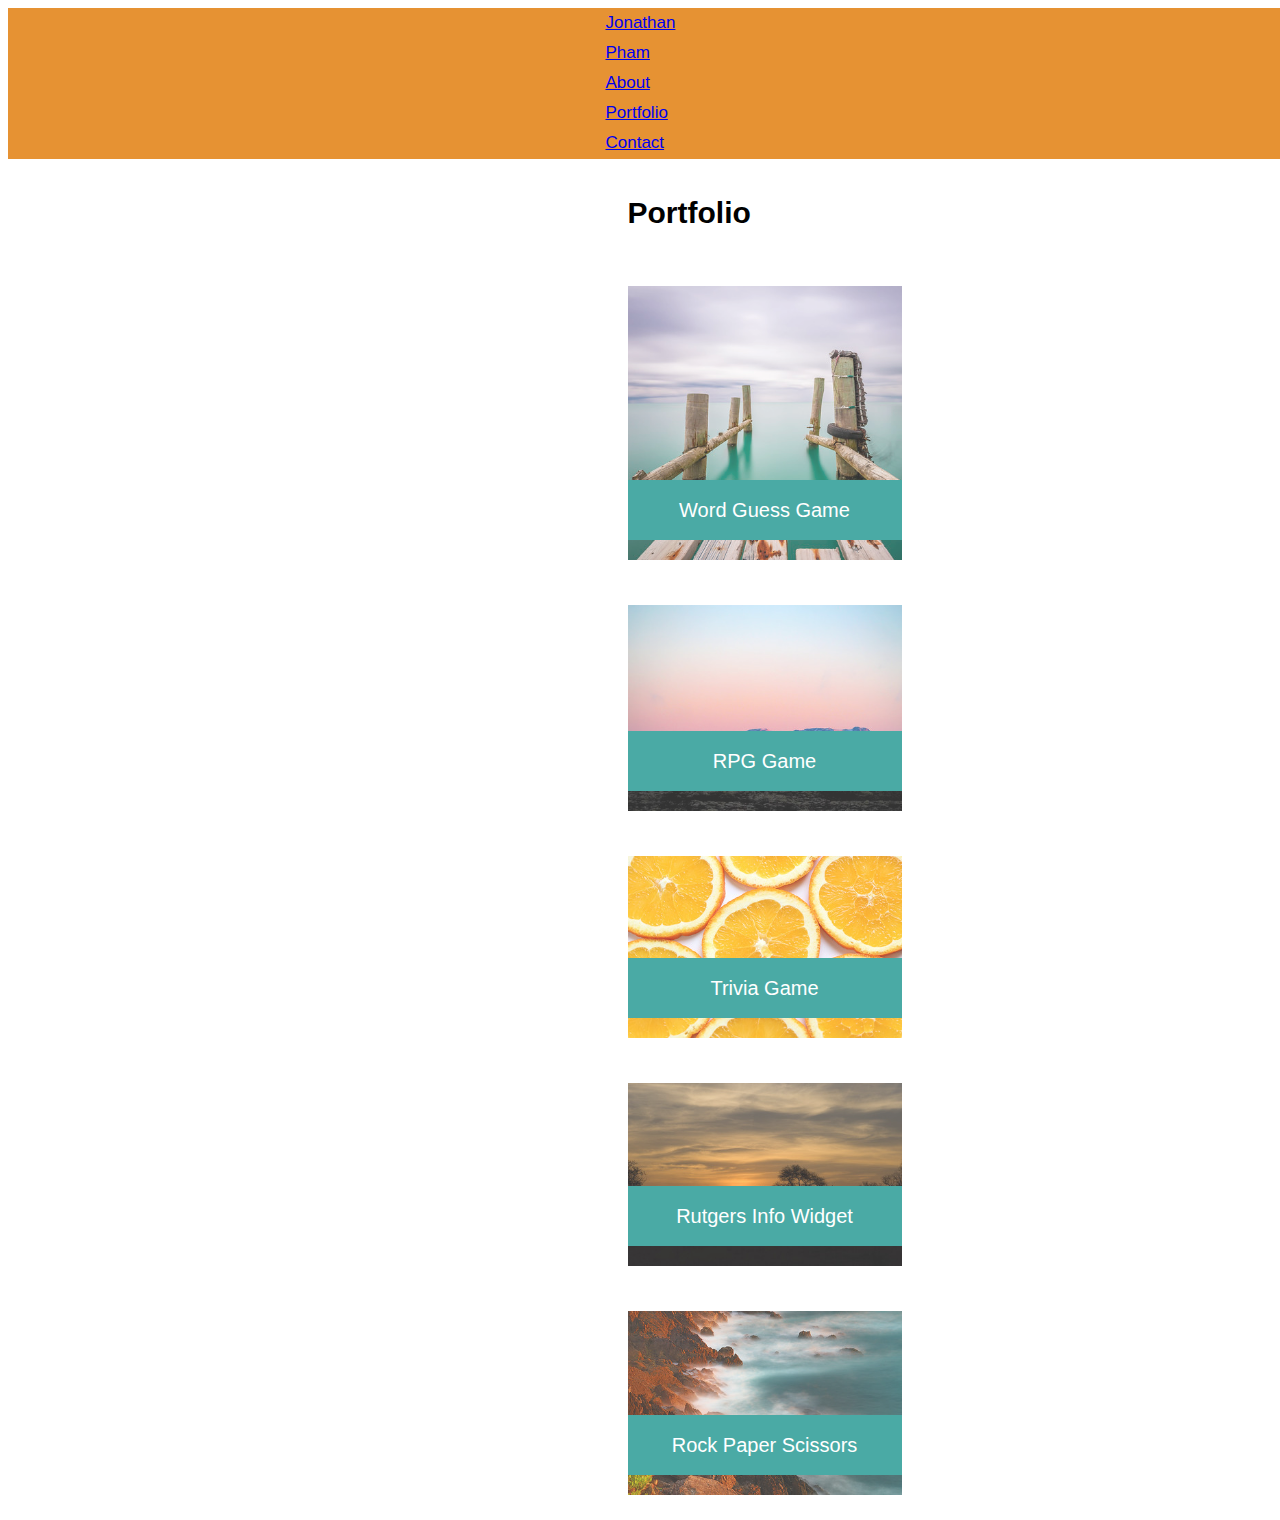
==== portfolio.html @ c707ec4f "Ok" ====
<html lang="en">
<head>
    <meta charset="UTF-8">
    <meta name="viewport" content="width=device-width, initial-scale=1.0">
    <meta http-equiv="X-UA-Compatible" content="ie=edge">
    <title> Portfolio | Jonathan Pham</title>
    <link rel="stylesheet" type="text/css" href="assets/css/style.css">

</head>
<body>
    
<header id="header1">
    <div class="container">
        <a href="index.html" id="logo"> Jonathan Pham </a>
        <nav1>

            <a href="index.html"> About </a>
            <a href="portfolio.html"> Portfolio </a>
            <a href="contact.html"> Contact </a>

        </nav1>
    </div>
</header>

<div id="main-container1" class="container">
    <section class="main-section1">
        <h1> Portfolio </h1>
    
        <div class="work">
            <img src="assets/images/Bridge to blues.jpg" alt="Word Guess Game">

        <h3> Word Guess Game </h3>
        </div>

        <div class="work">
            <img src="assets/images/Moutain.jpg" alt="RPG Game">
        
        <h3> RPG Game </h3>
        </div>

        <div class="work">
            <img src="assets/images/Oranges.jpg" alt="Trivia Game">

        <h3> Trivia Game </h3>
        </div>

        <div class="work">
            <img src="assets/images/Sunset.jpg" alt="Rutgers Info Widget">

        <h3> Rutgers Info Widget </h3>
        </div>

        <div class="work">
            <img src="assets/images/Spain shores.jpg" alt="Rock Paper Scissors">
        
        <h3> Rock Paper Scissors </h3>
        </div>

        </section>
    </section>
</div>


</body>
</html>
---- assets/css/style.css ----
body {
    font-family: Arial, "Helvetica Neue", Helvetica, sans-serif;
    font-size: 17px;
    line-height: 30px;
    color: #000000;
    background: 
  }
  
  * {
    box-sizing: border-box;
  }
  

  .container {
    width: 85;
    max-width: 960px;
    margin: 0 auto;
    clear: both;
    
  }
  
  h1,
  h2,
  h3,
  p {
    margin-bottom: 15px;
  }
  
  p:last-child {
    margin-bottom: 5;
  }
  
  h1,
  h2,
  h3 {
    font-family: 'Arial', 'Helvetica Neue', Arial, Helvetica, sans-serif;
    font-weight: 600;
    color: #000000;
  }
  
  h1 {
    padding-bottom: 10px;
    font-size: 30px;
    line-height: 50px;
    border-bottom: 3px solid #ffffff;
  }
  
  h2,
  h3 {
    font-size: 20px;
  }
  
  /* header */
  
  #header {
    position: center;
    z-index: 100;
    width: 100%;
    margin: 0 0 30px;
    overflow: auto;
    color: #e69233;
    background: #e69233;
    border-bottom: 1px solid #e69233;
    
  }
  
  #mylogo {
    float: center;
    width: 300px;
    height: 100px;
    font-family: Georgia, Times, "Times New Roman", serif;
    font-size: 40px;
    font-weight: 650;
    line-height: 100px;
    color: #ffffff;
    text-align: center;
    text-decoration: none;
    background: #e69233;
  }
  
  nav {
    float: right;
    margin-top: 25px;
  }
  
  nav a {
    display: inline-block;
    padding-left: 15px;
    margin-left: 15px;
    line-height: 18px;
    color: rgb(255, 255, 255);
    text-decoration: none;
    border-left: 1px solid #ffffff;
  }
  
  nav a:first-child {
    border-left: 0 none;
  }
  
  /* footer */
  
  footer {
    padding: 20px 5;
    clear: both;
    font-size: 14px;
    color: #ffffff;
    color: #ffffff;
    text-align: center;
    background: #ffffff;
    border-top: 8px solid #4aaaa5;
    height: 50px;
  }
  
  h3, h2 {
    padding-bottom: 20px;
    margin-bottom: 15px;
    line-height: 22px;
    border-bottom: 2px solid #ffffff;
  }
  
  /* main */
  
  #main-container {
    padding-top: 100;
    min-height: calc(100vh - 70px);
  }
  
  .main-section {
    float: center;
    width: 750;
    max-width: 960px;
    padding: 30px;
    margin: 0 0 40px;
    background: #f8ebeb;
    border: 1px solid #e69233;
  }
  
  #header1 {
    position: absolute;
    z-index: 50;
    width: 100%;
    margin: 0 0 30px;
    overflow: none;
    color: #e69233;
    background: #e69233;
    border-bottom: 1px solid #e69233;
    
  }
  
  #main-container1 {
    padding-top: 130px;
  }
  
  .main-section1 {
    float: center;
    width: 100%;
    max-width: 650px;
  
    /* Box-model */
    padding: 30px;
  
    /* Positioning */
    margin: 0 0 40px;
    background: #fff;
  
    /* Visual */
    border: 0px solid #ddd;
  }


  /* portfolio page */
  
  .work {
    /* Positioning */
    position: relative;
    float: left;
  
    /* Box-model */
    width: 274px;
    margin: 20px 0 25px;
    overflow: auto;
  }
  
  .work:nth-child(even) {
    margin-right: 40px;
  }
  
  .work img {
    /* Box-model */
    width: 100%;
  
    /* Visual */
    border: 0 none;
  
    /* Misc */
    opacity: 0.8;
  }
  
  .work h3 {
    /* Positioning */
    position: absolute;
    bottom: 20px;
    width: 100%;
  
    /* Box-model */
    padding: 15px;
    margin-bottom: 0;
    font-weight: 300;
    line-height: 30px;
  
    /* Typography */
  
    color: #fff;
    text-align: center;
    background: #4aaaa5;
  
    /* Visual */
    border-bottom: 0;
  }
  
  .auth-image {
    float: left;
  
    /* Box-model */
    width: 200px;
    height: auto;
    margin-top: 10px;
  
    /* Positioning */
    margin-right: 25px;
  }
  
  /* contact page */
  
  #contact-form ul {
    margin-bottom: 15px;
  }
  
  #contact-form li {
    margin-bottom: 15px;
  }
  
  label,
  input[type=text],
  input[type=email],
  textarea {
    display: inline-table;
    width: 75%;
  }
  
  input[type=text],
  input[type=email],
  textarea {
    height: 40px;
    padding: 12px;
    font-size: 12px;
    border: 1px solid #ffffff;
  }
  
  textarea {
    height: 175px;
  }
  
  input[type=submit] {
    padding: 12px 40px;
    font-size: 20px;
    color: #ffffff;
    cursor: pointer;
    background: #e69233;
    border: 0 none;
  }
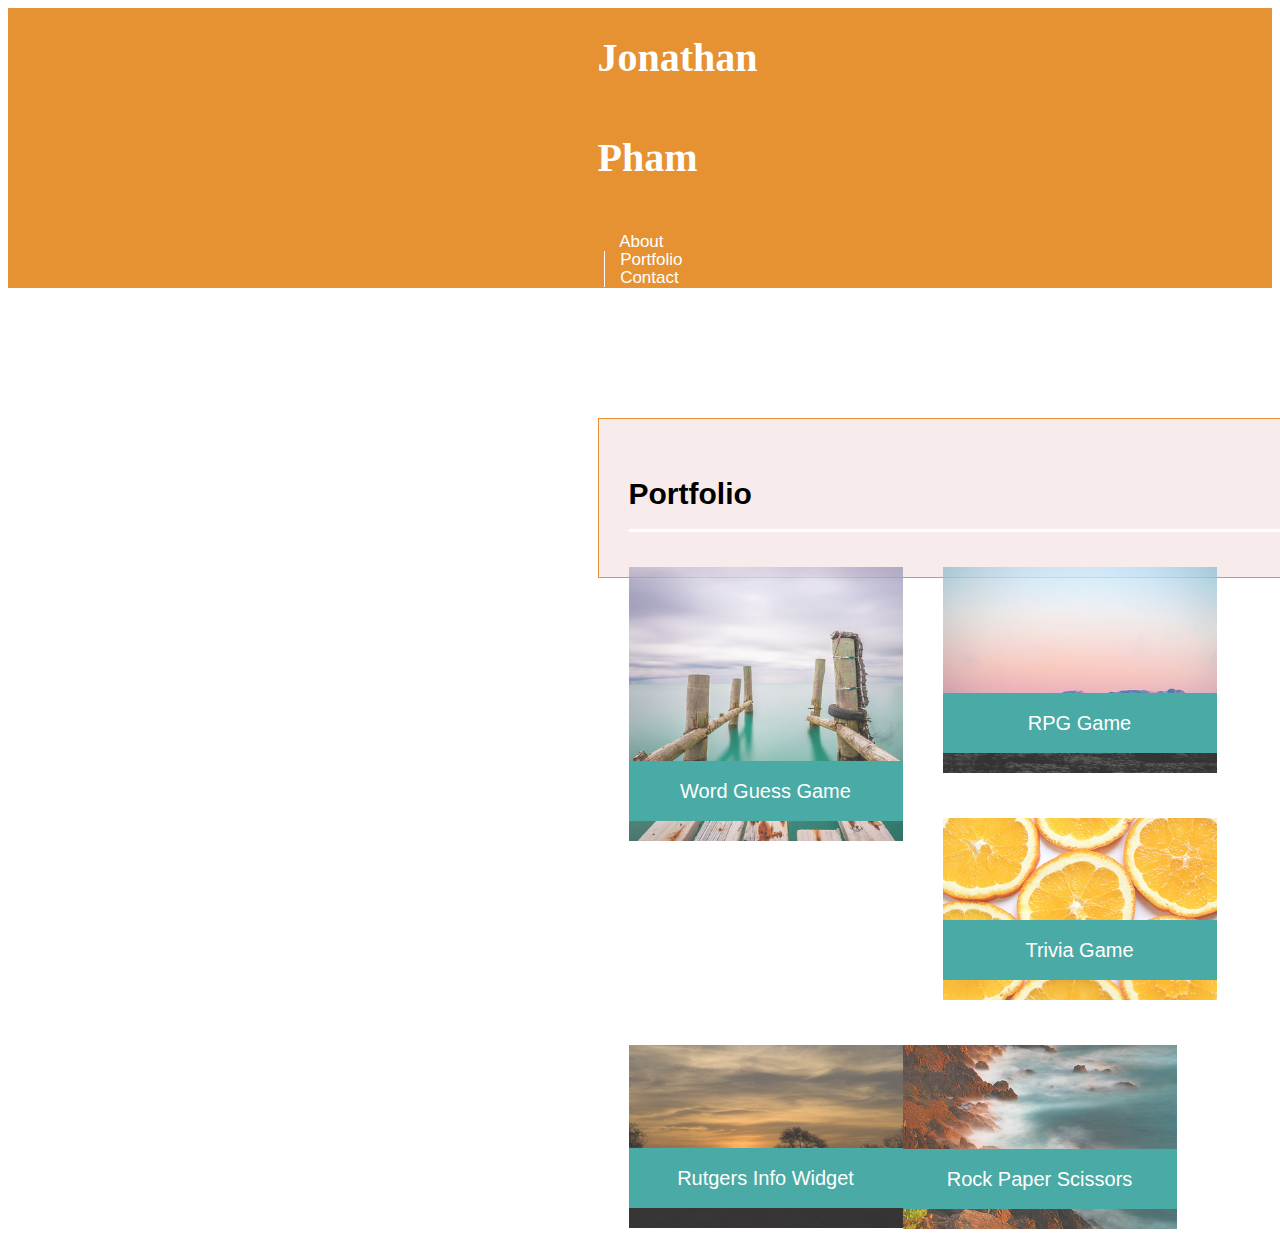
==== commit 46a73559: "more edits" ====
--- a/portfolio.html
+++ b/portfolio.html
@@ -9,21 +9,21 @@
 </head>
 <body>
     
-<header id="header1">
+<header id="header">
     <div class="container">
-        <a href="index.html" id="logo"> Jonathan Pham </a>
-        <nav1>
+        <a href="index.html" id="mylogo"> Jonathan Pham </a>
+        <nav>
 
             <a href="index.html"> About </a>
             <a href="portfolio.html"> Portfolio </a>
             <a href="contact.html"> Contact </a>
 
-        </nav1>
+        </nav>
     </div>
 </header>
 
-<div id="main-container1" class="container">
-    <section class="main-section1">
+<div id="main-container" class="container">
+    <section class="main-section">
         <h1> Portfolio </h1>
     
         <div class="work">
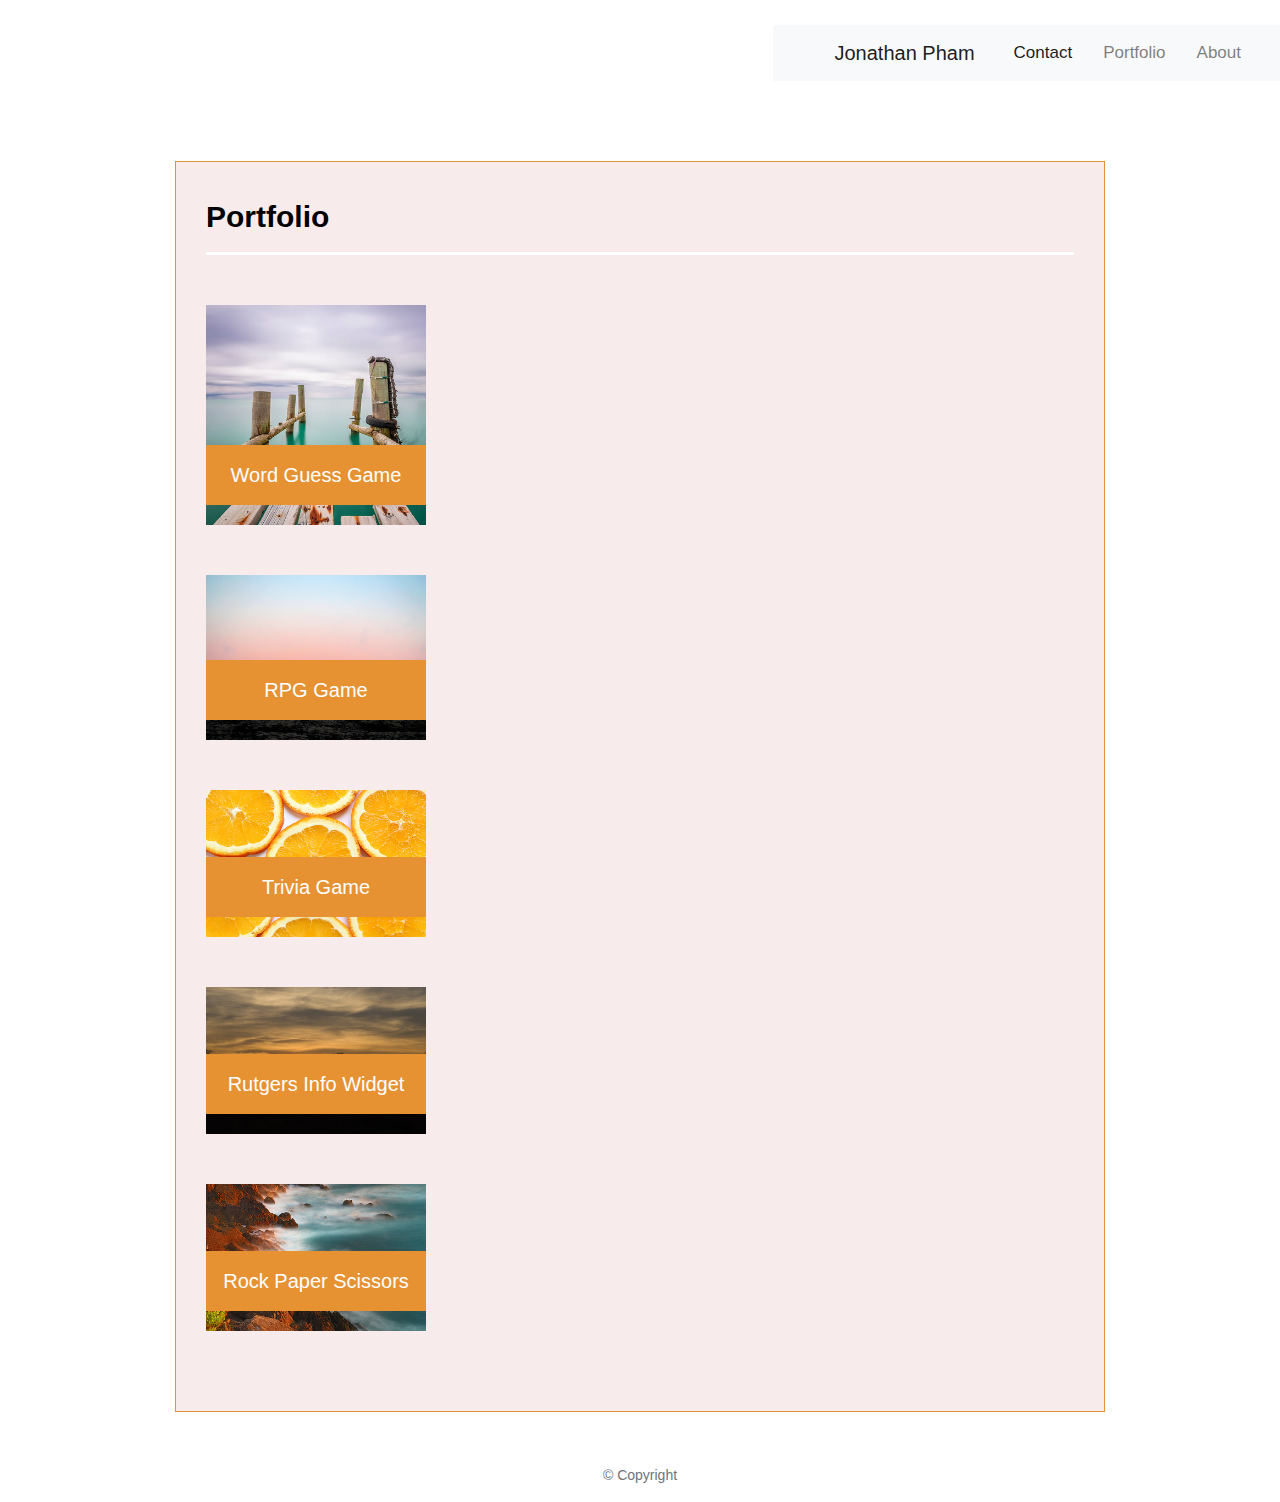
==== commit 959e7dd2: "New additions" ====
--- a/portfolio.html
+++ b/portfolio.html
@@ -1,65 +1,107 @@
+<!doctype html>
 <html lang="en">
+
 <head>
     <meta charset="UTF-8">
     <meta name="viewport" content="width=device-width, initial-scale=1.0">
     <meta http-equiv="X-UA-Compatible" content="ie=edge">
     <title> Portfolio | Jonathan Pham</title>
+    <link rel="stylesheet" href="https://maxcdn.bootstrapcdn.com/bootstrap/4.0.0/css/bootstrap.min.css">
     <link rel="stylesheet" type="text/css" href="assets/css/style.css">
+</head>
 
-</head>
 <body>
+    <nav class="navbar navbar-expand-lg navbar-light bg-light">
+        <div class="container">
+          <!-- Brand and toggle get grouped for better mobile display -->
+          <a class="navbar-brand" href="index.html" id="logo">Jonathan Pham</a>
+          <button class="navbar-toggler" type="button" data-toggle="collapse" data-target="#navbarTogglerDemo01"
+            aria-controls="navbarTogglerDemo01" aria-expanded="false" aria-label="Toggle navigation">
+            <span class="navbar-toggler-icon"></span>
+          </button>
+          <!-- Collect the nav links, forms, and other content for toggling -->
+          <div class="collapse navbar-collapse" id="navbarTogglerDemo01">
+            <ul class="navbar-nav ml-auto mt-2 mt-lg-0">
+              <li class="nav-item">
+                <a class="nav-link active" href="contact.html">Contact</a>
+              </li>
+              <li class="nav-item">
+                <a class="nav-link" href="portfolio.html">Portfolio</a>
+              </li>
+              <li class="nav-item">
+                <a class="nav-link" href="index.html">About</a>
+              </li>
+            </ul>
+          </div>
+          <!-- /.navbar-collapse -->
+        </div>
+        <!-- /.container -->
+      </nav>
+      <!-- End of navbar -->
     
-<header id="header">
-    <div class="container">
-        <a href="index.html" id="mylogo"> Jonathan Pham </a>
-        <nav>
 
-            <a href="index.html"> About </a>
-            <a href="portfolio.html"> Portfolio </a>
-            <a href="contact.html"> Contact </a>
+        <div class="container">
+            <a class="navbar-brand" href="index.html" id="logo">  </a>
+            <a href="index.html">  </a>
+            <a href="portfolio.html">  </a>
+            <a href="contact.html"></a>
 
-        </nav>
+    </nav>
     </div>
-</header>
+    </header>
 
-<div id="main-container" class="container">
-    <section class="main-section">
-        <h1> Portfolio </h1>
-    
-        <div class="work">
-            <img src="assets/images/Bridge to blues.jpg" alt="Word Guess Game">
+    <div id="main-container" class="container">
+        <section class="main-section">
+            <h1> Portfolio </h1>
 
-        <h3> Word Guess Game </h3>
-        </div>
+            <div class="work">
+                <img src="assets/images/Bridge to blues.jpg" alt="Word Guess Game">
 
-        <div class="work">
-            <img src="assets/images/Moutain.jpg" alt="RPG Game">
-        
-        <h3> RPG Game </h3>
-        </div>
+                <h3> Word Guess Game </h3>
+            </div>
 
-        <div class="work">
-            <img src="assets/images/Oranges.jpg" alt="Trivia Game">
+            <div class="work">
+                <img src="assets/images/Moutain.jpg" alt="RPG Game">
 
-        <h3> Trivia Game </h3>
-        </div>
+                <h3> RPG Game </h3>
+            </div>
 
-        <div class="work">
-            <img src="assets/images/Sunset.jpg" alt="Rutgers Info Widget">
+            <div class="work">
+                <img src="assets/images/Oranges.jpg" alt="Trivia Game">
 
-        <h3> Rutgers Info Widget </h3>
-        </div>
+                <h3> Trivia Game </h3>
+            </div>
 
-        <div class="work">
-            <img src="assets/images/Spain shores.jpg" alt="Rock Paper Scissors">
-        
-        <h3> Rock Paper Scissors </h3>
-        </div>
+            <div class="work">
+                <img src="assets/images/Sunset.jpg" alt="Rutgers Info Widget">
+
+                <h3> Rutgers Info Widget </h3>
+            </div>
+
+            <div class="work">
+                <img src="assets/images/Spain shores.jpg" alt="Rock Paper Scissors">
+
+                <h3> Rock Paper Scissors </h3>
+            </div>
 
         </section>
-    </section>
-</div>
+        </section>
+    </div>
 
+    <footer class="footer">
+        <div class="two-toned-footer-color"></div>
+        <p class="text-muted text-muted-footer text-center">
+            &copy; Copyright
+        </p>
+    </footer>
+
+    <!-- jQuery CDN -->
+    <script type="text/javascript" src="https://cdnjs.cloudflare.com/ajax/libs/jquery/3.2.1/jquery.min.js"></script>
+
+    <!-- Bootstrap CDN -->
+    <script src="https://maxcdn.bootstrapcdn.com/bootstrap/4.0.0/js/bootstrap.min.js"></script>
+    </script>
 
 </body>
+
 </html>--- a/assets/css/style.css
+++ b/assets/css/style.css
@@ -107,7 +107,7 @@
     color: #ffffff;
     text-align: center;
     background: #ffffff;
-    border-top: 8px solid #4aaaa5;
+    border-top: 8px solid #ffffff;
     height: 50px;
   }
   
@@ -121,13 +121,13 @@
   /* main */
   
   #main-container {
-    padding-top: 100;
+    padding-top: 50px;
     min-height: calc(100vh - 70px);
   }
   
   .main-section {
     float: center;
-    width: 750;
+    width: 100%;
     max-width: 960px;
     padding: 30px;
     margin: 0 0 40px;
@@ -135,49 +135,30 @@
     border: 1px solid #e69233;
   }
   
-  #header1 {
-    position: absolute;
-    z-index: 50;
-    width: 100%;
-    margin: 0 0 30px;
-    overflow: none;
-    color: #e69233;
-    background: #e69233;
-    border-bottom: 1px solid #e69233;
-    
-  }
-  
-  #main-container1 {
-    padding-top: 130px;
-  }
-  
-  .main-section1 {
-    float: center;
-    width: 100%;
-    max-width: 650px;
-  
-    /* Box-model */
-    padding: 30px;
-  
-    /* Positioning */
-    margin: 0 0 40px;
-    background: #fff;
-  
-    /* Visual */
-    border: 0px solid #ddd;
-  }
 
 
   /* portfolio page */
+
+  #mylogo {
+    float: center;
+    width: 300px;
+    height: 100px;
+    font-family: Georgia, Times, "Times New Roman", serif;
+    font-size: 40px;
+    font-weight: 650;
+    line-height: 100px;
+    color: #ffffff;
+    text-align: center;
+    text-decoration: none;
+    background: #e69233;
+  }
+  
   
   .work {
-    /* Positioning */
     position: relative;
-    float: left;
-  
-    /* Box-model */
-    width: 274px;
-    margin: 20px 0 25px;
+    float: center;
+    width: 220px;
+    margin: 50px 0 50px;
     overflow: auto;
   }
   
@@ -186,48 +167,31 @@
   }
   
   .work img {
-    /* Box-model */
-    width: 100%;
-  
-    /* Visual */
-    border: 0 none;
-  
-    /* Misc */
-    opacity: 0.8;
+    width: 100%;
+    border: 1 none;
+    opacity: 1;
   }
   
   .work h3 {
-    /* Positioning */
     position: absolute;
     bottom: 20px;
     width: 100%;
-  
-    /* Box-model */
     padding: 15px;
     margin-bottom: 0;
     font-weight: 300;
     line-height: 30px;
-  
-    /* Typography */
-  
-    color: #fff;
-    text-align: center;
-    background: #4aaaa5;
-  
-    /* Visual */
+    color: #ffffff;
+    text-align: center;
+    background: #e69233;
     border-bottom: 0;
   }
   
   .auth-image {
     float: left;
-  
-    /* Box-model */
-    width: 200px;
+    width: 250px;
     height: auto;
     margin-top: 10px;
-  
-    /* Positioning */
-    margin-right: 25px;
+    margin-right: 10px;
   }
   
   /* contact page */
